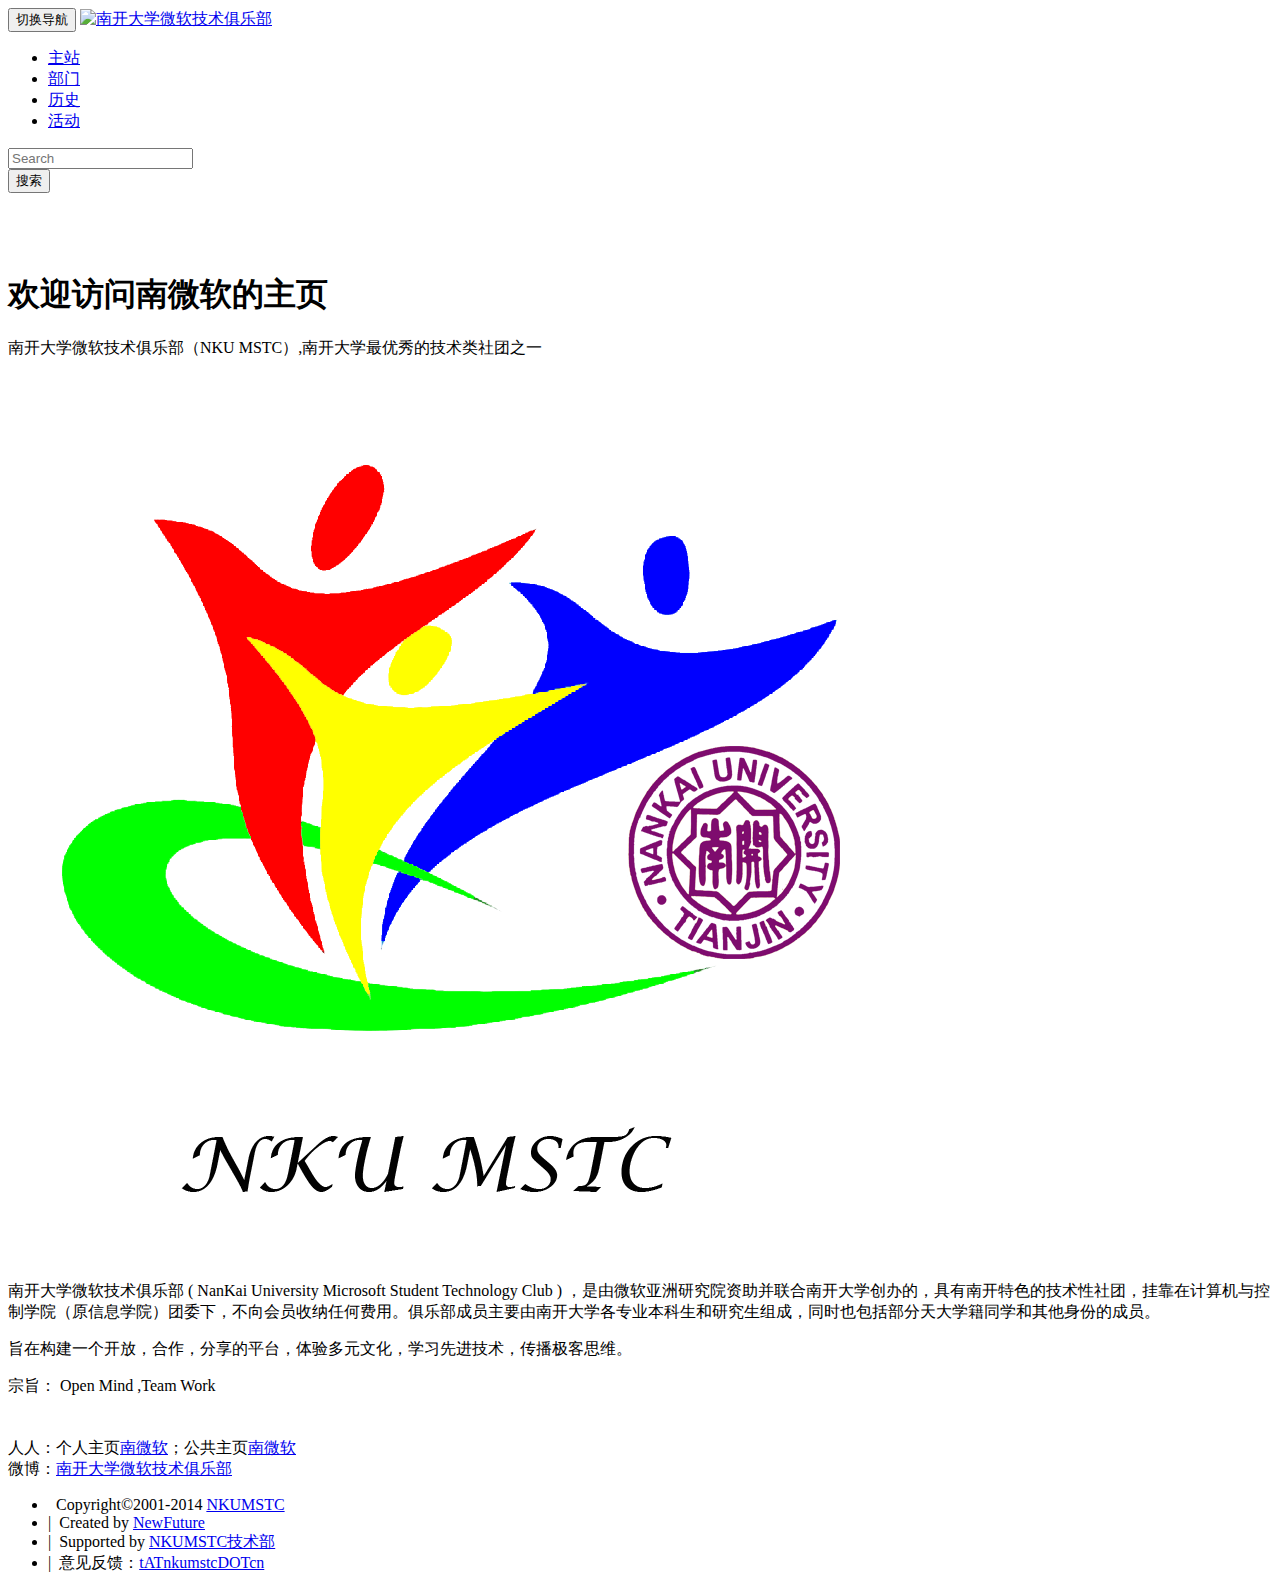
==== index.html @ e083214d "添加百度站内搜索" ====
<!DOCTYPE html>
<html>
<head lang="zh-CN">
	<title>南微软|NKUMSTC</title>
	<meta charset="utf-8"/>
	<meta name="keywords" content="NKUMSTC 南微软 南开大学微软技术俱乐部 南开大学微软学生俱乐部">
	<meta name="description" content="南微软 NKUMSTC (NanKai University Microsoft Student Technology Club)的主页">
	<link rel='canonical' href='http://nkumstc.cn' />
	<link href="http://libs.baidu.com/bootstrap/3.2.0/css/bootstrap.min.css" media="all" rel="stylesheet">
	<link href="http://libs.baidu.com/fontawesome/4.0.3/css/font-awesome.min.css" media="all" rel="stylesheet">
	<link href="static/css/allsite.css" media="all" rel="stylesheet">
	<script src="http://cdn.bootcss.com/foundation/5.2.1/js/vendor/modernizr.min.js"></script>
	<meta content="width=device-width, initial-scale=1.0, maximum-scale=1.0, user-scalable=no" name="viewport"></head>
</head>
<body>
	<nav class="navbar navbar-default navbar-fixed-top" role="navigation">
		<div class="navbar-header">
			<button type="button" class="navbar-toggle" data-toggle="collapse" 
			data-target="#navbar-collapse">
			<span class="sr-only">切换导航</span>
			<span class="icon-bar"></span>
			<span class="icon-bar"></span>
			<span class="icon-bar"></span>
		</button>
		<a class="navbar-brand" href="http://nkumstc.cn" >
			<img class="img-responsive center-block " src="http://nkumstc.cn/static/img/logo_t_50x40.png" title="南微软NKUMSTC" alt="南开大学微软技术俱乐部"></a>
		</div>
		<div class="collapse navbar-collapse" id="navbar-collapse">
			<ul class="nav navbar-nav">
				<li class="active">
					<a href="http://nkumstc.cn" title="南微软">主站</a>
				</li>
				<li >
					<a href="http://department.nkumstc.cn" >部门</a>
				</li>
				<li>
					<a href="http://history.nkumstc.cn">历史</a>
				</li>
				<li class="disabled">
					<a href="#event.nkumstc.cn" title="建设中">活动</a>
				</li>
			</ul>
			<form class="navbar-form navbar-left" action="http://search.nkumstc.cn/cse/search" role="search">
				<div class="form-group">
					<input type="text" name="q" class="form-control" placeholder="Search"/>
					<input type="hidden" name="s" value="4512483603174861493">
				</div>
				<button type="submit" class="btn btn-default">搜索</button>
			</form>
		</div>
	</nav>
	<h1>
		<br/>
	</h1>
	<div class="container text-center">
		<div class="jumbotron">
			<h1>欢迎访问南微软的主页</h1>
			<p class="lead">
				南开大学微软技术俱乐部（NKU MSTC）,南开大学最优秀的技术类社团之一
			</p>
		</div>
		<div class="row">
			<img class="col-md-5 col-md-offset-1 col-sm-10 img-responsive" src="static/img/mstc.png"/>
			<div class="col-md-5 col-sm-10 lead text-justify center-block ">
				<p > 南开大学微软技术俱乐部 ( NanKai University Microsoft Student Technology Club ) ，是由微软亚洲研究院资助并联合南开大学创办的，具有南开特色的技术性社团，挂靠在计算机与控制学院（原信息学院）团委下，不向会员收纳任何费用。俱乐部成员主要由南开大学各专业本科生和研究生组成，同时也包括部分天大学籍同学和其他身份的成员。</p>
				<p> 旨在构建一个开放，合作，分享的平台，体验多元文化，学习先进技术，传播极客思维。
				</p>
				<p>宗旨： Open Mind ,Team Work</p>
				<div class="follow"><div class="renren">
					人人：个人主页<a href="http://www.renren.com/318793631/profile">南微软</a>；公共主页<a href="http://page.renren.com/601898669">南微软</a><iframe scrolling="no" frameborder="0" allowtransparency="true" src="http://widget.renren.com/plugin/followbutton?page_id=601898669&color=0&model=0" style="height:40px;" ></iframe>
				</div>
				<div class="weibo">
					微博：<a href="http://weibo.com/nkumstc">南开大学微软技术俱乐部</a><wb:follow-button uid="1863657497" type="gray_1"></wb:follow-button>
				</div>
			</div>
		</div>
	</div>

</div>
<footer id="footer" class="container text-center">
	<ul class="list-inline">
		<li> Copyright&copy;2001-2014 <a href="http://nkumstc.cn">NKUMSTC</a></li>
		<li>Created by <a href="http://new-future.cn">NewFuture</a></li>
		<li>Supported by <a href="http://department.nkumstc.cn/technology.html">NKUMSTC技术部</a></li>
		<li>意见反馈：<a href="mailto:tATnkumstcDOTcn"onclick="this.href=this.href.replace(/AT/,'&#64;').replace(/DOT/,'&#46;')"id='email'>tATnkumstcDOTcn</a></li>
	</ul>
</footer>
</body>
<script src="http://libs.baidu.com/jquery/1.10.2/jquery.min.js"></script>
<script src="http://libs.baidu.com/bootstrap/3.0.3/js/bootstrap.min.js"></script>
<script src="http://nkumstc.cn/static/js/allsite.js" defer></script>
<script src="http://tjs.sjs.sinajs.cn/open/api/js/wb.js" charset="utf-8" defer=""></script>
</html>
---- static/css/allsite.css ----
/*页脚竖线*/
footer li:before{
       margin-right: 0.5em;
         content: '|';
     }
footer li:first-child:before{
content: ' ';
}
/*brand高度*/
.navbar-brand{
	padding-top: 4.5px;
}

/*导航标题描点偏移*/
.nav-title:target{
	padding-top: 60px;
	margin-top: -55px;
}
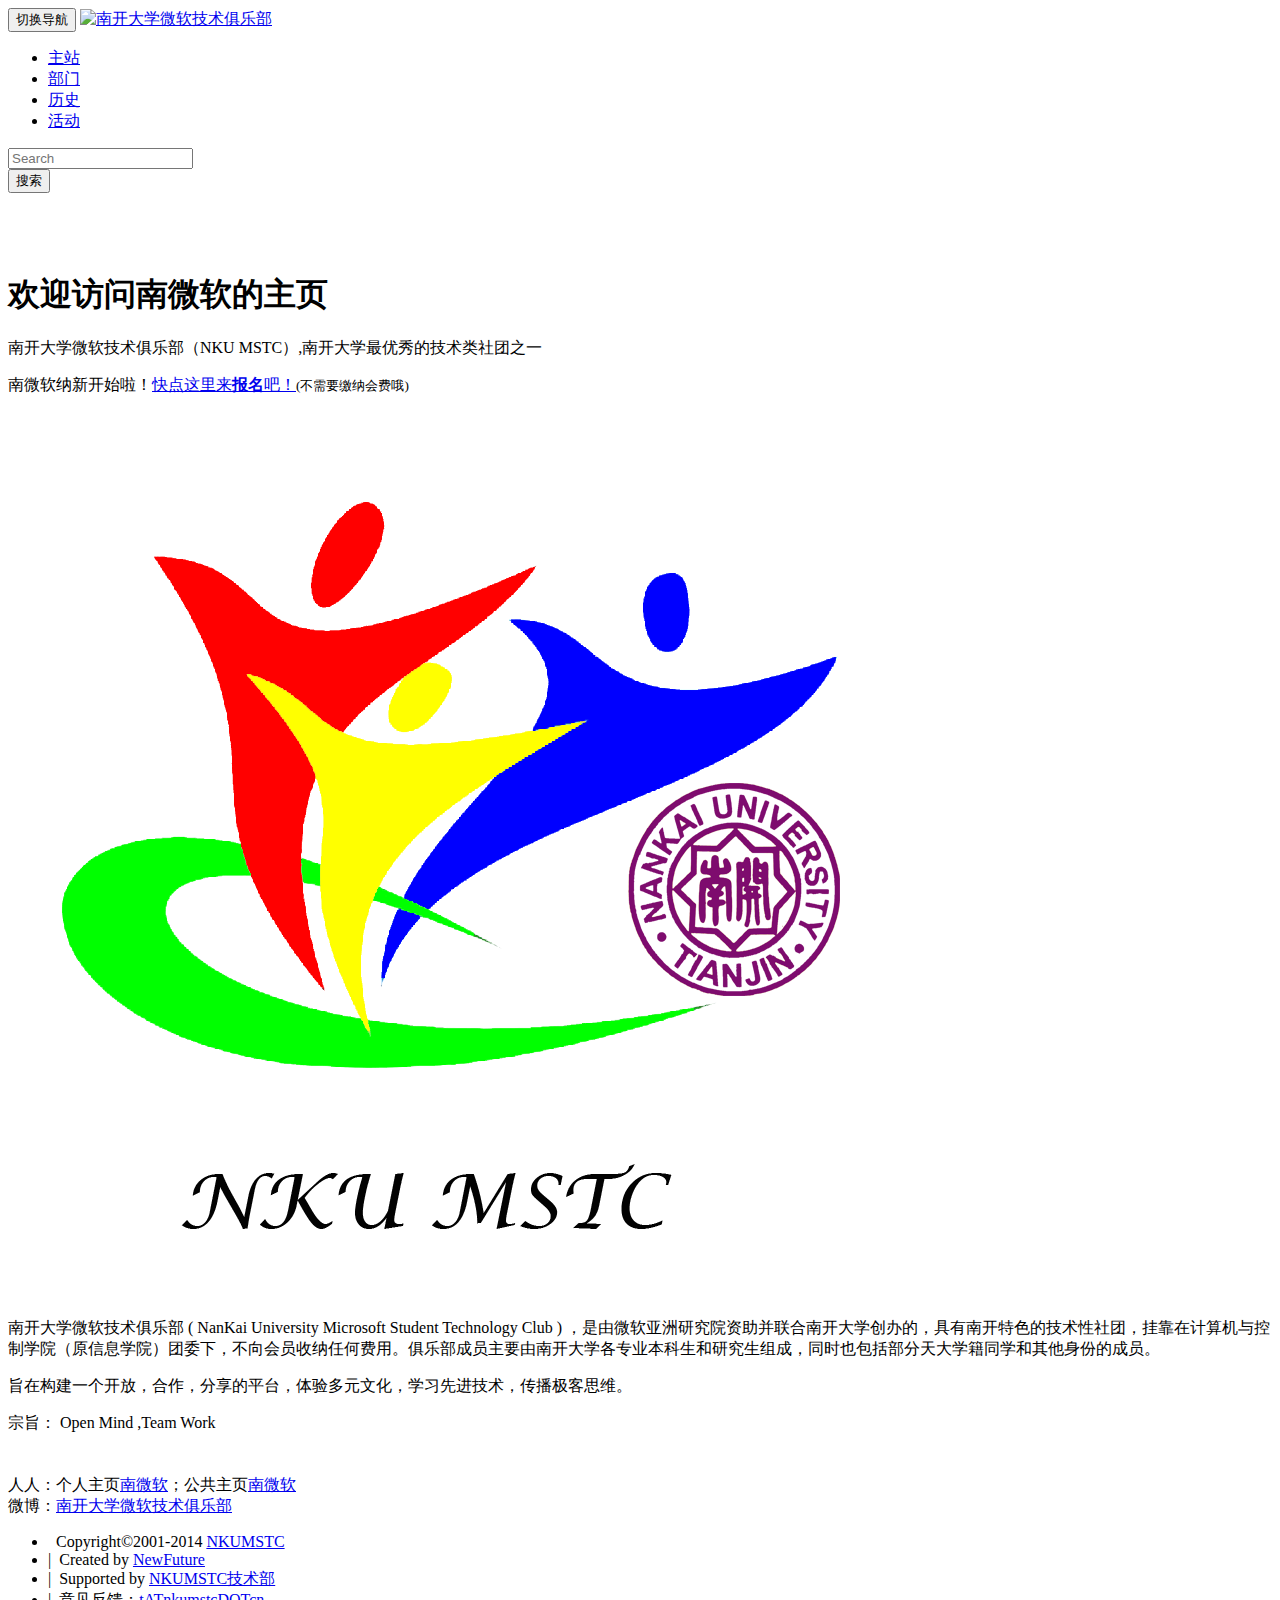
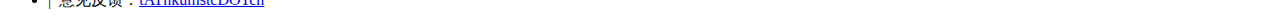
==== commit 152631c6: "Merge branch 'develop'" ====
--- a/index.html
+++ b/index.html
@@ -1,5 +1,5 @@
 <!DOCTYPE html>
-<html>
+<html xmlns:wb="http://open.weibo.com/wb">
 <head lang="zh-CN">
 	<title>南微软|NKUMSTC</title>
 	<meta charset="utf-8"/>
@@ -11,6 +11,15 @@
 	<link href="static/css/allsite.css" media="all" rel="stylesheet">
 	<script src="http://cdn.bootcss.com/foundation/5.2.1/js/vendor/modernizr.min.js"></script>
 	<meta content="width=device-width, initial-scale=1.0, maximum-scale=1.0, user-scalable=no" name="viewport"></head>
+	<!--必填-->
+<meta property="og:type" content="webpage" />
+<meta property="og:url" content="http://nkumstc.cn/" />
+<meta property="og:title" content="南微软|NKUMSTC" />
+<meta property="og:description" content="南开大学微软技术俱乐部（NKU MSTC）,南开大学最优秀的技术类社团之一。Open Mind ,Team Work" />
+<!--选填-->
+<meta property="og:image" content="http://nkumstc.cn/static/img/mstc.png" />
+<meta name="weibo:webpage:create_at" content="2014年7月20日" />
+<meta name="weibo:webpage:update_at" content="2014年9月15日" />
 </head>
 <body>
 	<nav class="navbar navbar-default navbar-fixed-top" role="navigation">
@@ -58,6 +67,7 @@
 			<p class="lead">
 				南开大学微软技术俱乐部（NKU MSTC）,南开大学最优秀的技术类社团之一
 			</p>
+			<p class="alert alert-info">南微软纳新开始啦！<a href="q.nkumstcn">快点这里来<strong>报名</strong>吧！</a><small>(不需要缴纳会费哦)</small></p>
 		</div>
 		<div class="row">
 			<img class="col-md-5 col-md-offset-1 col-sm-10 img-responsive" src="static/img/mstc.png"/>
@@ -70,7 +80,7 @@
 					人人：个人主页<a href="http://www.renren.com/318793631/profile">南微软</a>；公共主页<a href="http://page.renren.com/601898669">南微软</a><iframe scrolling="no" frameborder="0" allowtransparency="true" src="http://widget.renren.com/plugin/followbutton?page_id=601898669&color=0&model=0" style="height:40px;" ></iframe>
 				</div>
 				<div class="weibo">
-					微博：<a href="http://weibo.com/nkumstc">南开大学微软技术俱乐部</a><wb:follow-button uid="1863657497" type="gray_1"></wb:follow-button>
+					微博：<a href="http://weibo.com/nkumstc">南开大学微软技术俱乐部</a><wb:follow-button uid="1863657497" type="gray_1"></wb:follow-button><wb:like appkey="1QxgUv" type="simple"></wb:like>
 				</div>
 			</div>
 		</div>
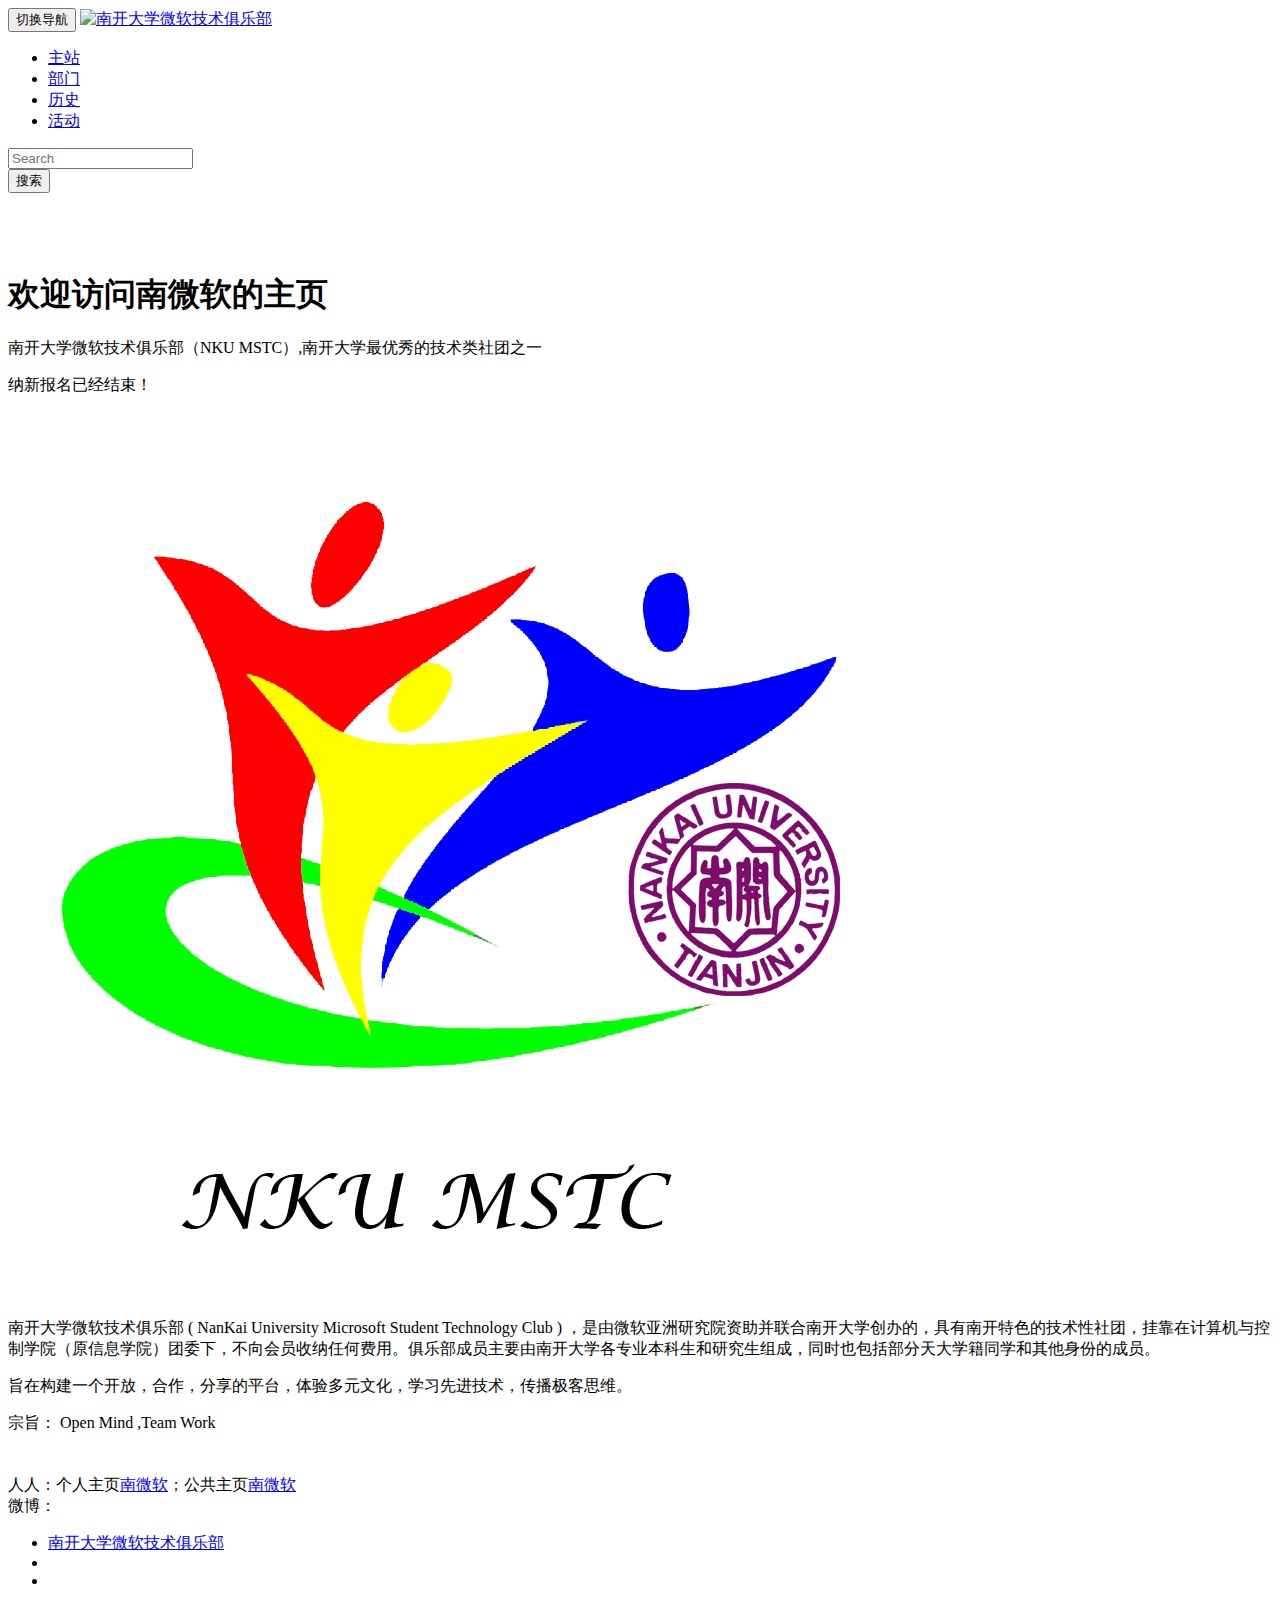
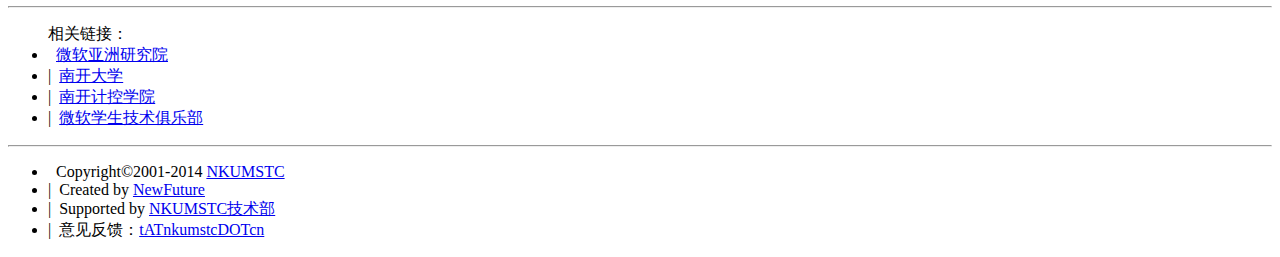
==== commit 89c52a18: "添加链接" ====
--- a/index.html
+++ b/index.html
@@ -4,7 +4,7 @@
 	<title>南微软|NKUMSTC</title>
 	<meta charset="utf-8"/>
 	<meta name="keywords" content="NKUMSTC 南微软 南开大学微软技术俱乐部 南开大学微软学生俱乐部">
-	<meta name="description" content="南微软 NKUMSTC (NanKai University Microsoft Student Technology Club)的主页">
+	<meta name="description" content="南微软 NKUMSTC (NanKai University Microsoft Student Technology Club)的主页, 南开大学微软技术俱乐部官方主页">
 	<link rel='canonical' href='http://nkumstc.cn' />
 	<link href="http://libs.baidu.com/bootstrap/3.2.0/css/bootstrap.min.css" media="all" rel="stylesheet">
 	<link href="http://libs.baidu.com/fontawesome/4.0.3/css/font-awesome.min.css" media="all" rel="stylesheet">
@@ -45,8 +45,8 @@
 				<li>
 					<a href="http://history.nkumstc.cn">历史</a>
 				</li>
-				<li class="disabled">
-					<a href="#event.nkumstc.cn" title="建设中">活动</a>
+				<li>
+					<a href="http://q.nkumstc.cn" title="纳新">活动</a>
 				</li>
 			</ul>
 			<form class="navbar-form navbar-left" action="http://search.nkumstc.cn/cse/search" role="search">
@@ -67,7 +67,7 @@
 			<p class="lead">
 				南开大学微软技术俱乐部（NKU MSTC）,南开大学最优秀的技术类社团之一
 			</p>
-			<p class="alert alert-info">南微软纳新开始啦！<a href="q.nkumstcn">快点这里来<strong>报名</strong>吧！</a><small>(不需要缴纳会费哦)</small></p>
+			<p class="alert alert-info">纳新报名已经结束！</p>
 		</div>
 		<div class="row">
 			<img class="col-md-5 col-md-offset-1 col-sm-10 img-responsive" src="static/img/mstc.png"/>
@@ -80,7 +80,11 @@
 					人人：个人主页<a href="http://www.renren.com/318793631/profile">南微软</a>；公共主页<a href="http://page.renren.com/601898669">南微软</a><iframe scrolling="no" frameborder="0" allowtransparency="true" src="http://widget.renren.com/plugin/followbutton?page_id=601898669&color=0&model=0" style="height:40px;" ></iframe>
 				</div>
 				<div class="weibo">
-					微博：<a href="http://weibo.com/nkumstc">南开大学微软技术俱乐部</a><wb:follow-button uid="1863657497" type="gray_1"></wb:follow-button><wb:like appkey="1QxgUv" type="simple"></wb:like>
+					微博：
+					<ul class="list-inline">
+					<li><a href="http://weibo.com/nkumstc">南开大学微软技术俱乐部</a></li>
+					<li><wb:follow-button uid="1863657497" type="gray_1"></wb:follow-button></li>
+					<li><wb:like appkey="1QxgUv" type="simple"></wb:like></li></ul>
 				</div>
 			</div>
 		</div>
@@ -88,6 +92,14 @@
 
 </div>
 <footer id="footer" class="container text-center">
+<hr/>
+<ul class="list-inline">相关链接：
+<li><a href="http://msra.cn">微软亚洲研究院</a></li>
+<li><a href="http://www.nankai.edu.cn/">南开大学</a></li>
+<li><a href="http://cc.nankai.edu.cn/">南开计控学院</a></li>
+<li><a title="微软亚洲研究院总站" href="http://msra.cn/zh-cn/connections/talents/studentclub/">微软学生技术俱乐部</a></li>
+</ul>
+<hr/>
 	<ul class="list-inline">
 		<li> Copyright&copy;2001-2014 <a href="http://nkumstc.cn">NKUMSTC</a></li>
 		<li>Created by <a href="http://new-future.cn">NewFuture</a></li>
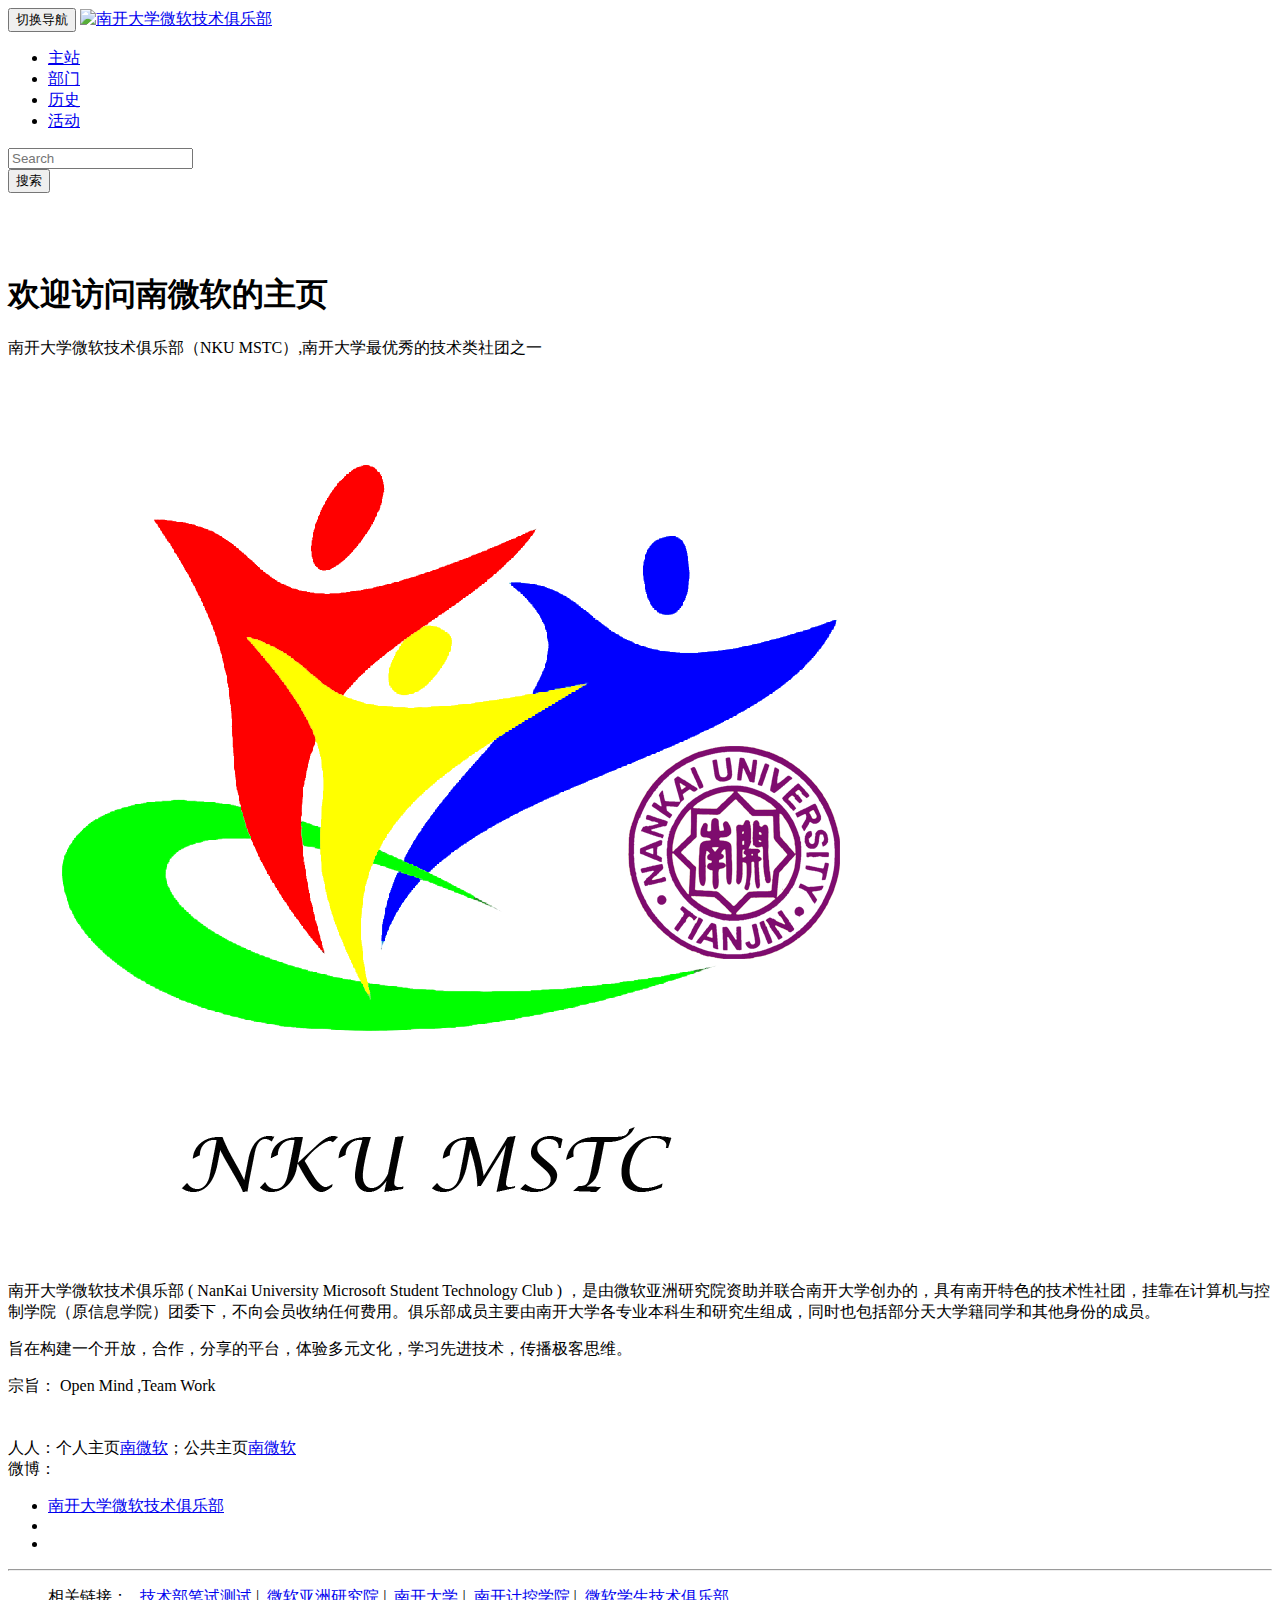
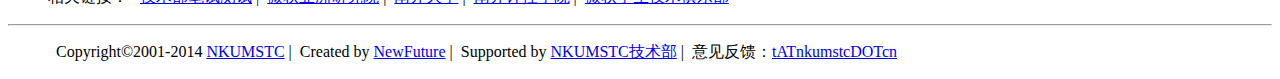
==== commit 1ebfa941: "Merge branch 'master' into develop" ====
--- a/index.html
+++ b/index.html
@@ -67,7 +67,7 @@
 			<p class="lead">
 				南开大学微软技术俱乐部（NKU MSTC）,南开大学最优秀的技术类社团之一
 			</p>
-			<p class="alert alert-info">纳新报名已经结束！</p>
+			<!-- <p class="well"><a href="http://news.nkumstc.cn/">2014 NKUMSTC纳新结果公布</a></p> -->
 		</div>
 		<div class="row">
 			<img class="col-md-5 col-md-offset-1 col-sm-10 img-responsive" src="static/img/mstc.png"/>
@@ -93,7 +93,7 @@
 </div>
 <footer id="footer" class="container text-center">
 <hr/>
-<ul class="list-inline">相关链接：
+<ul class="list-inline">相关链接：<li><a href="test">技术部笔试测试</a></li>
 <li><a href="http://msra.cn">微软亚洲研究院</a></li>
 <li><a href="http://www.nankai.edu.cn/">南开大学</a></li>
 <li><a href="http://cc.nankai.edu.cn/">南开计控学院</a></li>
--- a/static/css/allsite.css
+++ b/static/css/allsite.css
@@ -1,10 +1,21 @@
-/*页脚竖线*/
-footer li:before{
-       margin-right: 0.5em;
-         content: '|';
-     }
-footer li:first-child:before{
-content: ' ';
+@media all and (max-width:800px){
+footer li {
+		display: none;
+	}
+}
+@media all and (min-width:800px) {
+	footer li {
+		display: inline;
+	}
+
+	/* 页脚竖线 */
+	footer li:before {
+		margin-right: 0.5em;
+		content: '|';
+	}
+	footer li:first-child:before {
+		content: ' ';
+	}
 }
 /*brand高度*/
 .navbar-brand{
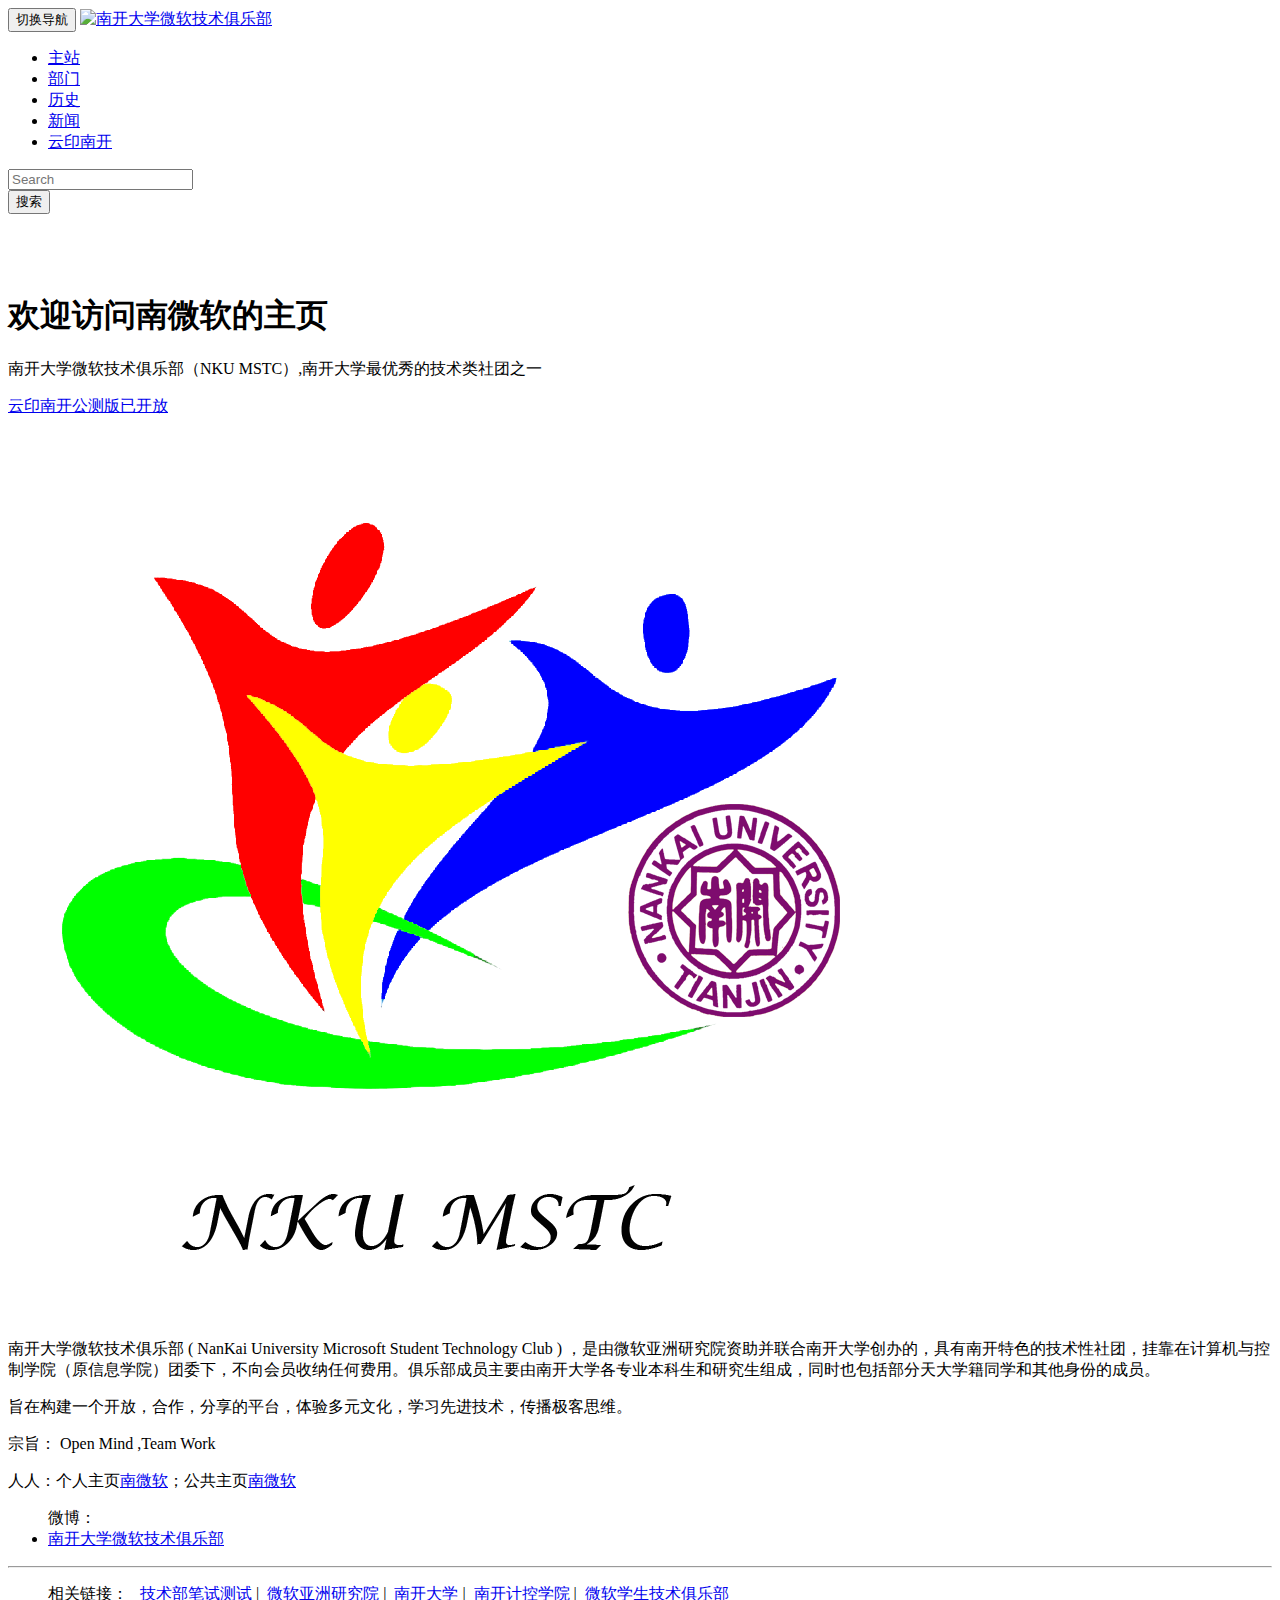
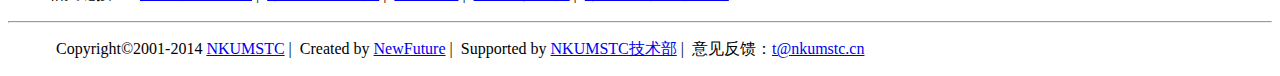
==== commit b646071b: "更新云印南开" ====
--- a/index.html
+++ b/index.html
@@ -3,7 +3,7 @@
 <head lang="zh-CN">
 	<title>南微软|NKUMSTC</title>
 	<meta charset="utf-8"/>
-	<meta name="keywords" content="NKUMSTC 南微软 南开大学微软技术俱乐部 南开大学微软学生俱乐部">
+	<meta name="keywords" content="NKUMSTC 南微软 南开大学微软技术俱乐部 南开大学微软俱乐部">
 	<meta name="description" content="南微软 NKUMSTC (NanKai University Microsoft Student Technology Club)的主页, 南开大学微软技术俱乐部官方主页">
 	<link rel='canonical' href='http://nkumstc.cn' />
 	<link href="http://libs.baidu.com/bootstrap/3.2.0/css/bootstrap.min.css" media="all" rel="stylesheet">
@@ -46,7 +46,10 @@
 					<a href="http://history.nkumstc.cn">历史</a>
 				</li>
 				<li>
-					<a href="http://q.nkumstc.cn" title="纳新">活动</a>
+					<a href="http://news.nkumstc.cn">新闻</a>
+				</li>
+				<li>
+					<a href="http://print.nkumstc.cn" title="云印南开服务">云印南开</a>
 				</li>
 			</ul>
 			<form class="navbar-form navbar-left" action="http://search.nkumstc.cn/cse/search" role="search">
@@ -67,7 +70,7 @@
 			<p class="lead">
 				南开大学微软技术俱乐部（NKU MSTC）,南开大学最优秀的技术类社团之一
 			</p>
-			<!-- <p class="well"><a href="http://news.nkumstc.cn/">2014 NKUMSTC纳新结果公布</a></p> -->
+			<p class="well"><a href="http://print.nkumstc.cn/">云印南开公测版已开放</a></p>
 		</div>
 		<div class="row">
 			<img class="col-md-5 col-md-offset-1 col-sm-10 img-responsive" src="static/img/mstc.png"/>
@@ -77,21 +80,24 @@
 				</p>
 				<p>宗旨： Open Mind ,Team Work</p>
 				<div class="follow"><div class="renren">
-					人人：个人主页<a href="http://www.renren.com/318793631/profile">南微软</a>；公共主页<a href="http://page.renren.com/601898669">南微软</a><iframe scrolling="no" frameborder="0" allowtransparency="true" src="http://widget.renren.com/plugin/followbutton?page_id=601898669&color=0&model=0" style="height:40px;" ></iframe>
+					人人：个人主页<a href="http://www.renren.com/318793631/profile">南微软</a>；公共主页<a href="http://page.renren.com/601898669">南微软</a>
+<!-- 					<iframe scrolling="no" frameborder="0" allowtransparency="true" src="http://widget.renren.com/plugin/followbutton?page_id=601898669&color=0&model=0" style="height:40px;" ></iframe> -->
 				</div>
-				<div class="weibo">
-					微博：
-					<ul class="list-inline">
+				<div class="weibo">					
+					<ul class="list-inline">微博：
 					<li><a href="http://weibo.com/nkumstc">南开大学微软技术俱乐部</a></li>
-					<li><wb:follow-button uid="1863657497" type="gray_1"></wb:follow-button></li>
-					<li><wb:like appkey="1QxgUv" type="simple"></wb:like></li></ul>
+<!-- 					<li><wb:follow-button uid="1863657497" type="gray_1"></wb:follow-button></li>
+					<li><wb:like appkey="1QxgUv" type="simple"></wb:like></li> -->
+					</ul>
 				</div>
+				<div id="bd_share"></div>
 			</div>
 		</div>
 	</div>
 
 </div>
 <footer id="footer" class="container text-center">
+
 <hr/>
 <ul class="list-inline">相关链接：<li><a href="test">技术部笔试测试</a></li>
 <li><a href="http://msra.cn">微软亚洲研究院</a></li>
@@ -110,6 +116,6 @@
 </body>
 <script src="http://libs.baidu.com/jquery/1.10.2/jquery.min.js"></script>
 <script src="http://libs.baidu.com/bootstrap/3.0.3/js/bootstrap.min.js"></script>
-<script src="http://nkumstc.cn/static/js/allsite.js" defer></script>
-<script src="http://tjs.sjs.sinajs.cn/open/api/js/wb.js" charset="utf-8" defer=""></script>
-</html>+<script src="static/js/allsite.js" defer></script>
+<!-- <script src="http://tjs.sjs.sinajs.cn/open/api/js/wb.js" charset="utf-8" defer=""></script> -->
+</html>
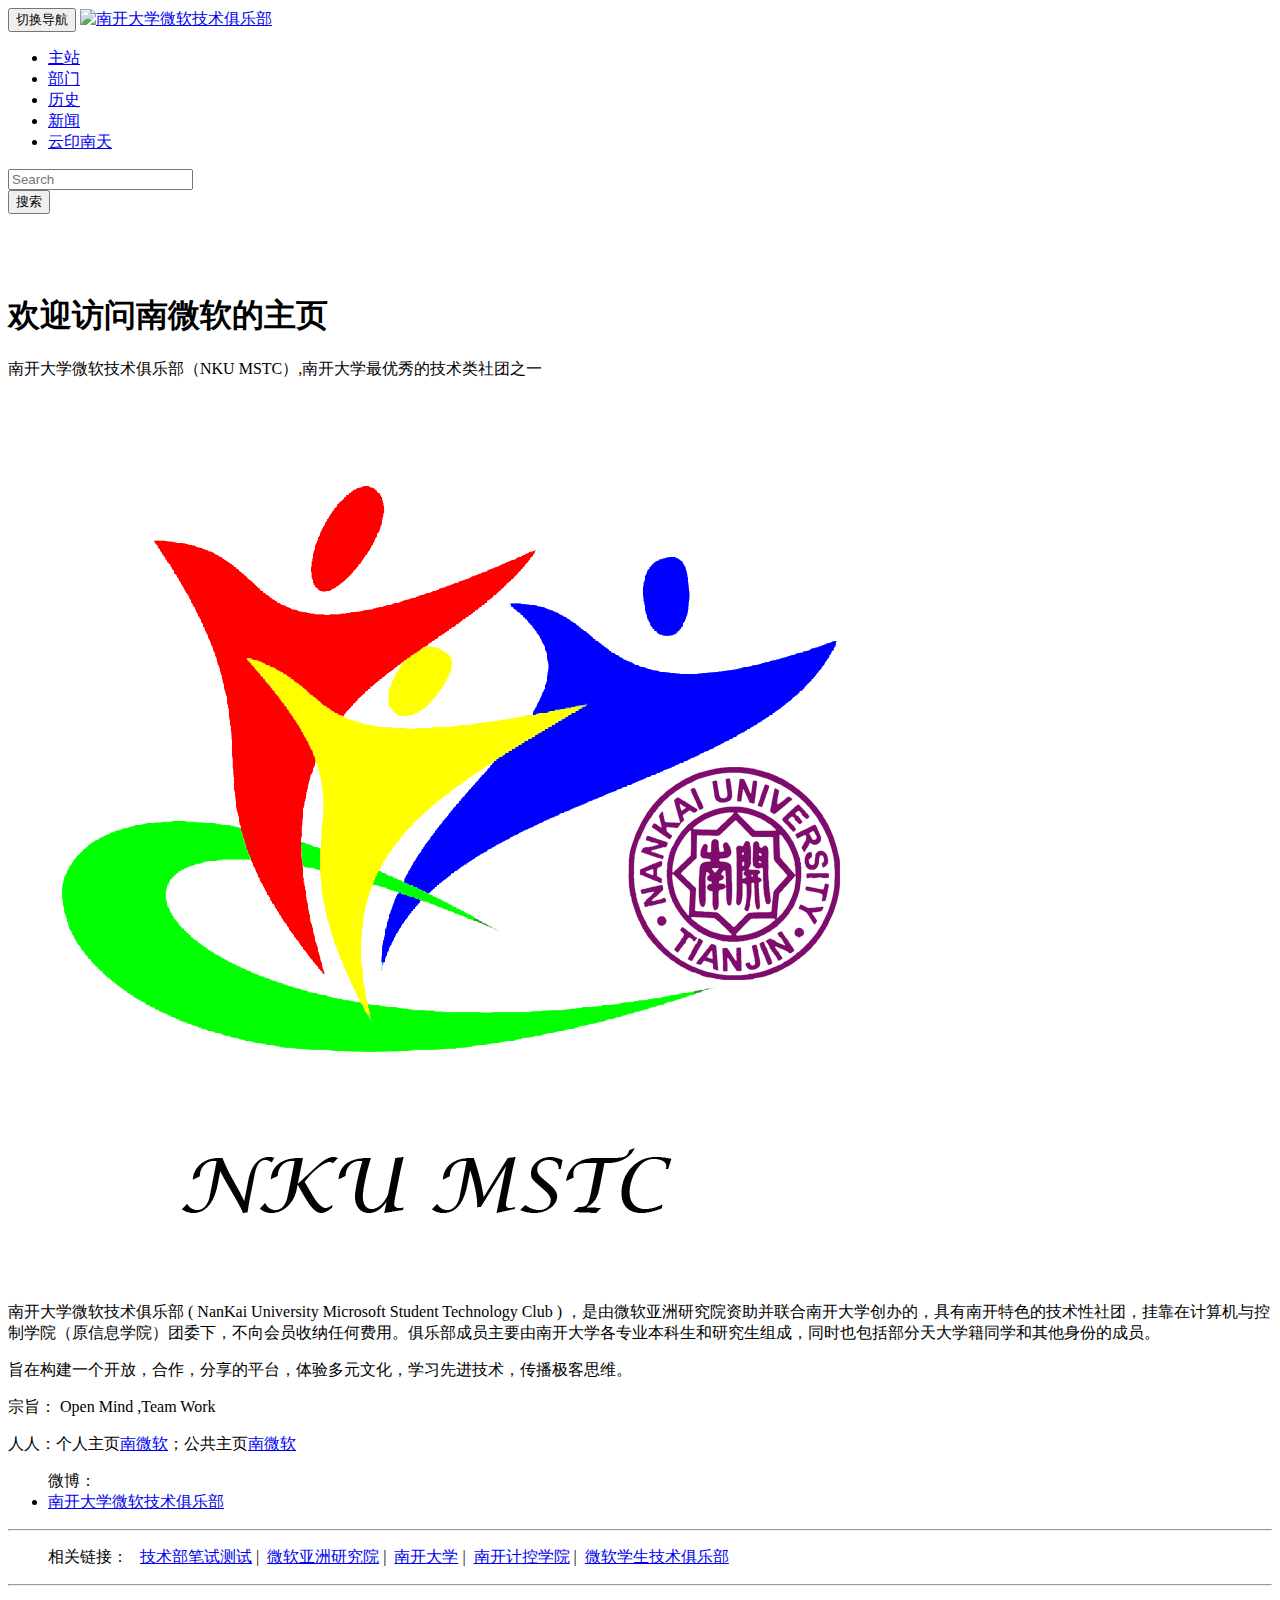
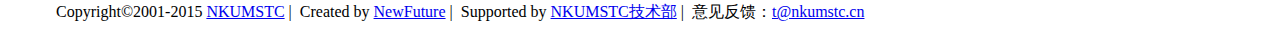
==== commit 771d4a41: "2015" ====
--- a/index.html
+++ b/index.html
@@ -3,14 +3,14 @@
 <head lang="zh-CN">
 	<title>南微软|NKUMSTC</title>
 	<meta charset="utf-8"/>
-	<meta name="keywords" content="NKUMSTC 南微软 南开大学微软技术俱乐部 南开大学微软俱乐部">
+	<meta name="keywords" content="NKUMSTC,南微软,南开大学微软俱乐部">
 	<meta name="description" content="南微软 NKUMSTC (NanKai University Microsoft Student Technology Club)的主页, 南开大学微软技术俱乐部官方主页">
 	<link rel='canonical' href='http://nkumstc.cn' />
 	<link href="http://libs.baidu.com/bootstrap/3.2.0/css/bootstrap.min.css" media="all" rel="stylesheet">
-	<link href="http://libs.baidu.com/fontawesome/4.0.3/css/font-awesome.min.css" media="all" rel="stylesheet">
+<!--	<link href="http://libs.baidu.com/fontawesome/4.0.3/css/font-awesome.min.css" media="all" rel="stylesheet">-->
 	<link href="static/css/allsite.css" media="all" rel="stylesheet">
-	<script src="http://cdn.bootcss.com/foundation/5.2.1/js/vendor/modernizr.min.js"></script>
-	<meta content="width=device-width, initial-scale=1.0, maximum-scale=1.0, user-scalable=no" name="viewport"></head>
+	<!--<script src="http://cdn.bootcss.com/foundation/5.2.1/js/vendor/modernizr.min.js"></script>-->
+	<meta content="width=device-width, initial-scale=1.0, maximum-scale=1.0, user-scalable=no" name="viewport">
 	<!--必填-->
 <meta property="og:type" content="webpage" />
 <meta property="og:url" content="http://nkumstc.cn/" />
@@ -49,7 +49,7 @@
 					<a href="http://news.nkumstc.cn">新闻</a>
 				</li>
 				<li>
-					<a href="http://print.nkumstc.cn" title="云印南开服务">云印南开</a>
+					<a href="http://yunyin.org" title="南开大学天津大学云打印服务平台">云印南天</a>
 				</li>
 			</ul>
 			<form class="navbar-form navbar-left" action="http://search.nkumstc.cn/cse/search" role="search">
@@ -70,7 +70,6 @@
 			<p class="lead">
 				南开大学微软技术俱乐部（NKU MSTC）,南开大学最优秀的技术类社团之一
 			</p>
-			<p class="well"><a href="http://print.nkumstc.cn/">云印南开公测版已开放</a></p>
 		</div>
 		<div class="row">
 			<img class="col-md-5 col-md-offset-1 col-sm-10 img-responsive" src="static/img/mstc.png"/>
@@ -87,10 +86,10 @@
 					<ul class="list-inline">微博：
 					<li><a href="http://weibo.com/nkumstc">南开大学微软技术俱乐部</a></li>
 <!-- 					<li><wb:follow-button uid="1863657497" type="gray_1"></wb:follow-button></li>
-					<li><wb:like appkey="1QxgUv" type="simple"></wb:like></li> -->
+					bd_share<li><wb:like appkey="1QxgUv" type="simple"></wb:like></li> -->
 					</ul>
 				</div>
-				<div id="bd_share"></div>
+				<!-- <div id="bd_share"></div> -->
 			</div>
 		</div>
 	</div>
@@ -107,7 +106,7 @@
 </ul>
 <hr/>
 	<ul class="list-inline">
-		<li> Copyright&copy;2001-2014 <a href="http://nkumstc.cn">NKUMSTC</a></li>
+		<li> Copyright&copy;2001-2015 <a href="http://nkumstc.cn">NKUMSTC</a></li>
 		<li>Created by <a href="http://new-future.cn">NewFuture</a></li>
 		<li>Supported by <a href="http://department.nkumstc.cn/technology.html">NKUMSTC技术部</a></li>
 		<li>意见反馈：<a href="mailto:tATnkumstcDOTcn"onclick="this.href=this.href.replace(/AT/,'&#64;').replace(/DOT/,'&#46;')"id='email'>tATnkumstcDOTcn</a></li>
